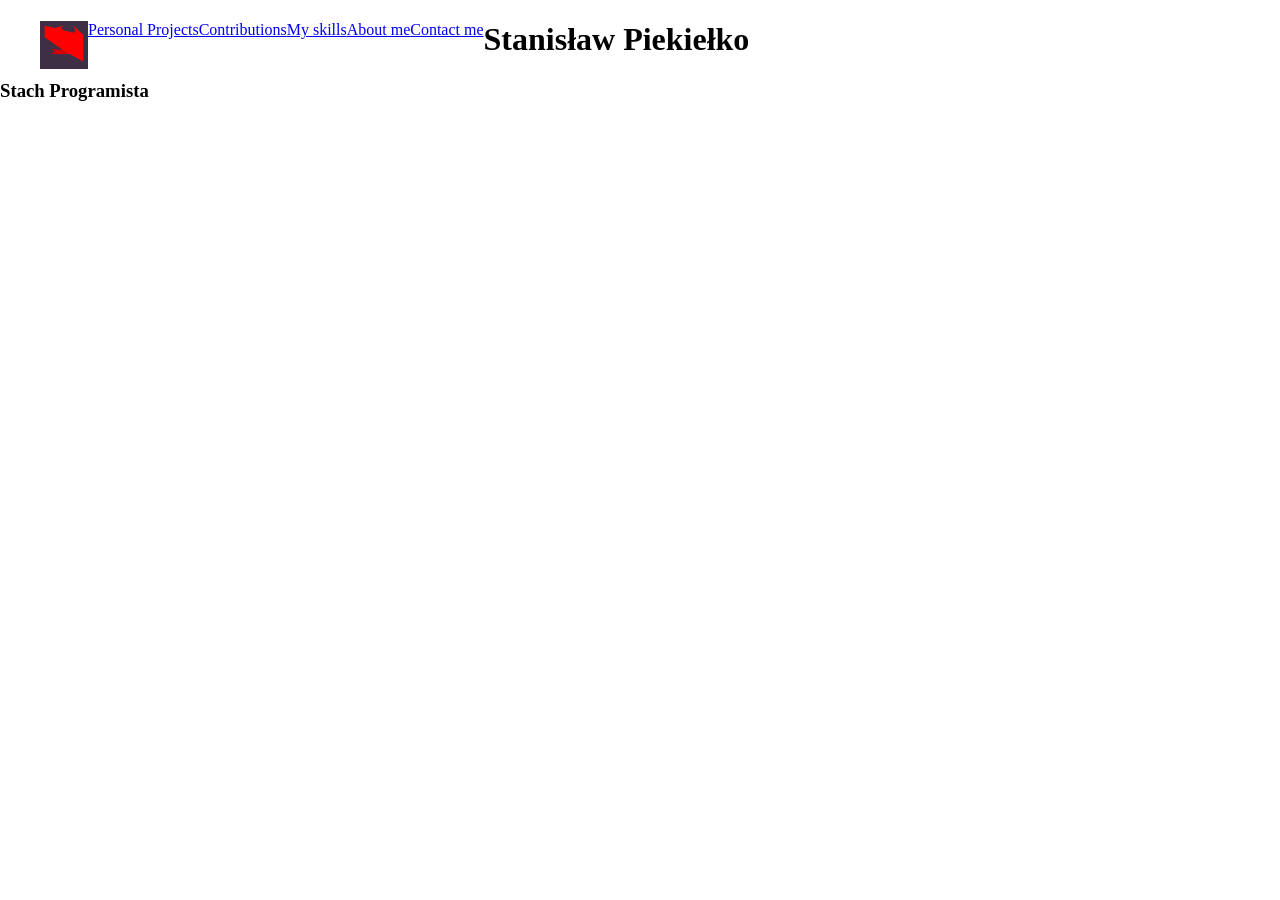
==== about_me.html @ 494cebd4 "Added links in navigation. Created more pages." ====
<!DOCTYPE html>
<html lang="en">
  <head>
    <meta charset="UTF-8">
    <meta name="viewport" content="width=device-width, initial-scale=1.0">
    <title>Stanisław Piekiełko</title>
    <link rel="stylesheet" href="/style.css">
    <link rel="icon" href="/Portfolio - logo.ico" type="image/x-icon">
  </head>
  <body>
    <nav>
        <ul>
            <li>
                <a href="index.html">
                    <img id="nav_logo" src="/Portfolio - logo.svg" alt="Home">
                </a>
            </li>
            <li>
                <a href="personal_projects.html">Personal Projects</a>
            </li>
            <li>
                <a href="contributions.html">Contributions</a>
            </li>
            <li>
                <a href="my_skills.html">My skills</a>
            </li>
            <li>
                <a href="about_me.html">About me</a>
            </li>
            <li>
                <a href="contact_me.html">Contact me</a>
            </li>
        </ul>
    </nav>
    <main>
        <h1>Stanisław Piekiełko</h1>
        <h3>Stach Programista</h3>  
    </main>
    <script src="script.js"></script>
  </body>
</html>
---- style.css ----
body{
    padding: 0;
    margin: 0;
}
nav ul{
    list-style: none;
    text-decoration: none;
}
nav li{
    padding: 0;
    margin: 0;
    float: left;
}
#nav_logo{
    height: 3em;
    width: 3em;
}
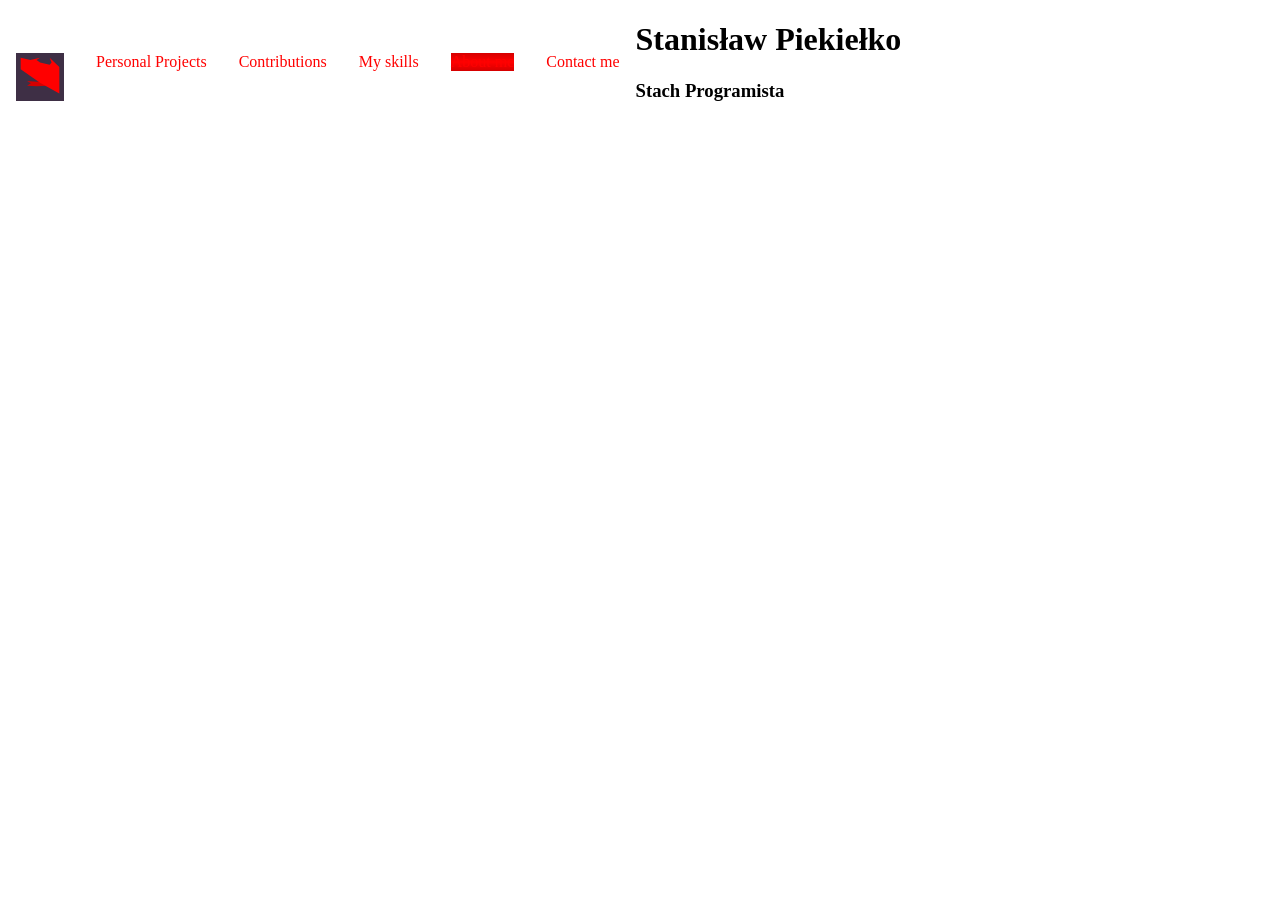
==== commit 3a8dfc78: "Added styling to navigation" ====
--- a/about_me.html
+++ b/about_me.html
@@ -24,7 +24,7 @@
             <li>
                 <a href="my_skills.html">My skills</a>
             </li>
-            <li>
+            <li  class="current_page">
                 <a href="about_me.html">About me</a>
             </li>
             <li>
--- a/style.css
+++ b/style.css
@@ -5,11 +5,23 @@
 nav ul{
     list-style: none;
     text-decoration: none;
+    padding: 0;
+    margin: 0;
 }
 nav li{
-    padding: 0;
-    margin: 0;
+    margin: 2rem 1em 2rem 1em;
     float: left;
+}
+nav li a{
+    text-decoration: none;
+    color: red;
+}
+nav li a:visited{
+    text-decoration: none;
+    color: red;
+}
+.current_page{
+    background-image: linear-gradient(#D50000, red, #D50000);
 }
 #nav_logo{
     height: 3em;
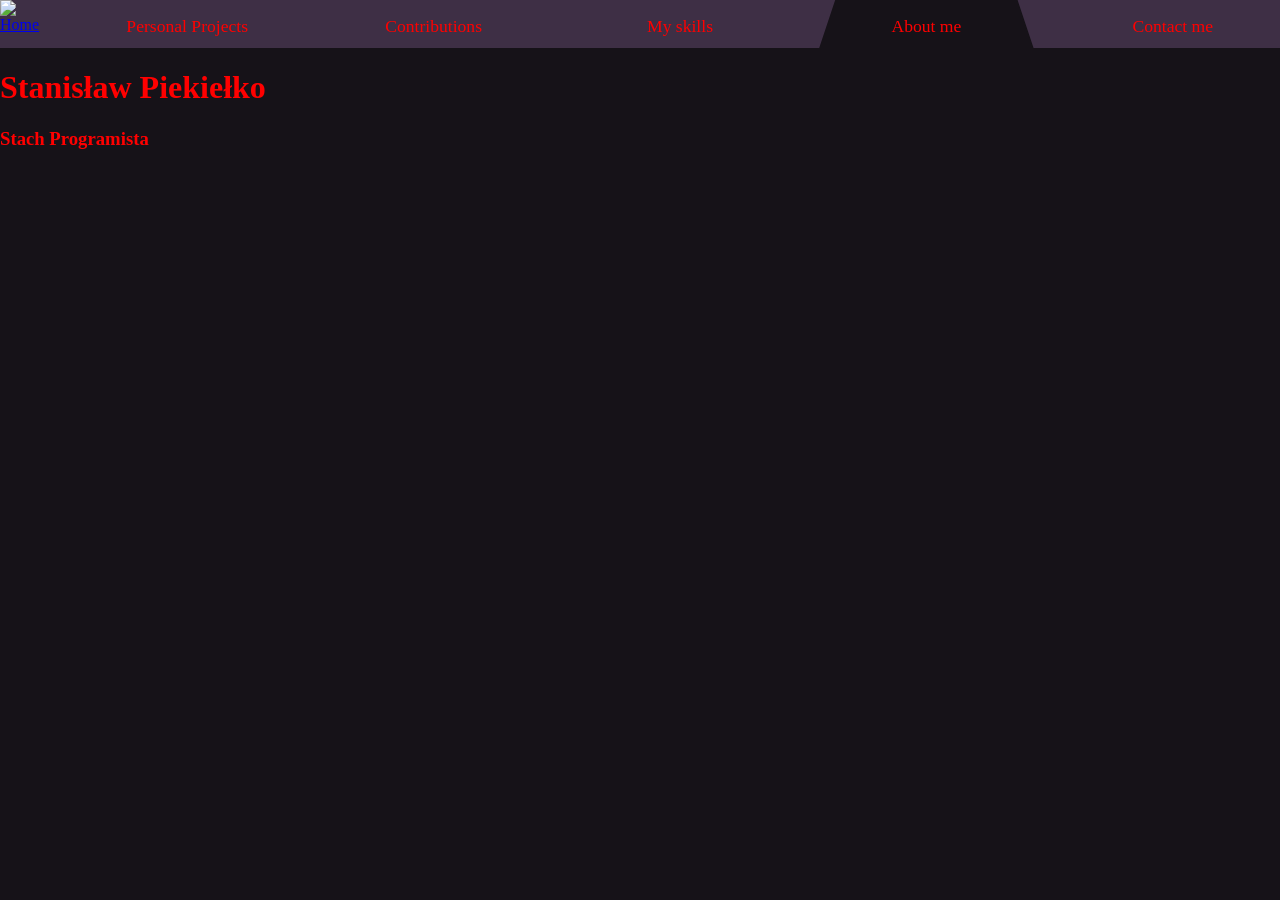
==== commit 2a86e917: "Changed css to grid. Added script. Added meta property 'page'." ====
--- a/about_me.html
+++ b/about_me.html
@@ -3,34 +3,33 @@
   <head>
     <meta charset="UTF-8">
     <meta name="viewport" content="width=device-width, initial-scale=1.0">
+    <meta name="page" content="about_me">
     <title>Stanisław Piekiełko</title>
-    <link rel="stylesheet" href="/style.css">
-    <link rel="icon" href="/Portfolio - logo.ico" type="image/x-icon">
+    <link rel="stylesheet" href="style.css">
+    <link rel="icon" href="Portfolio - logo.ico" type="image/x-icon">
   </head>
   <body>
-    <nav>
-        <ul>
-            <li>
+     <nav>
+            <div>
                 <a href="index.html">
-                    <img id="nav_logo" src="/Portfolio - logo.svg" alt="Home">
+                    <img id="nav_logo" src="Portfolio - logo translucent.svg" alt="Home">
                 </a>
-            </li>
-            <li>
-                <a href="personal_projects.html">Personal Projects</a>
-            </li>
-            <li>
-                <a href="contributions.html">Contributions</a>
-            </li>
-            <li>
-                <a href="my_skills.html">My skills</a>
-            </li>
-            <li  class="current_page">
-                <a href="about_me.html">About me</a>
-            </li>
-            <li>
-                <a href="contact_me.html">Contact me</a>
-            </li>
-        </ul>
+            </div>
+            <div>
+                <a class="nav_link" href="personal_projects.html">Personal Projects</a>
+            </div>
+            <div>
+                <a class="nav_link" href="contributions.html">Contributions</a>
+            </div>
+            <div>
+                <a class="nav_link" href="my_skills.html">My skills</a>
+            </div>
+            <div class="current_page">
+                <a class="nav_link" href="about_me.html">About me</a>
+            </div>
+            <div>
+                <a class="nav_link" href="contact_me.html">Contact me</a>
+            </div>
     </nav>
     <main>
         <h1>Stanisław Piekiełko</h1>
--- a/style.css
+++ b/style.css
@@ -1,29 +1,76 @@
 body{
     padding: 0;
     margin: 0;
+    background-color: #161218;
+    color: red;
 }
-nav ul{
-    list-style: none;
-    text-decoration: none;
-    padding: 0;
-    margin: 0;
+nav{
+    background-color: #3E2F45;
+    height: auto;
+    width: 100%;
+    display: grid;
+    grid-template-columns: 3em repeat(5, 1fr);
+    column-gap: 2rem;
 }
-nav li{
-    margin: 2rem 1em 2rem 1em;
-    float: left;
+nav div{
+    height: 3em;
 }
-nav li a{
+.nav_link{
     text-decoration: none;
     color: red;
+    display: flex;
+    align-items: center;
+    justify-content: center;
+    font-size: 1.1em;
+    height: 3em;
+    width: 100%;
 }
-nav li a:visited{
-    text-decoration: none;
-    color: red;
+
+.current_page{
+    background-color: #161218;
+    clip-path: polygon(
+    1em 0,                /* top-left (indented) */
+    calc(100% - 1em) 0,  /* top-right (indented) */
+    100% 100%,           /* bottom-right */
+    0 100%               /* bottom-left */
+  );
 }
-.current_page{
-    background-image: linear-gradient(#D50000, red, #D50000);
+.current_home_page{
+    background-color: #161218;
+    width: 4em;
+    clip-path: polygon(
+    0 0,                /* top-left */
+    calc(100% - 1em) 0,  /* top-right (indented) */
+    100% 100%,           /* bottom-right */
+    0 100%               /* bottom-left */
+  );
 }
 #nav_logo{
     height: 3em;
     width: 3em;
+}
+#home_page{
+    display: grid;
+    grid-template-columns: 2fr 3fr 1fr;
+    grid-gap: 1rem;
+    padding: 1rem;
+}
+#home_page h1{
+    margin-block-end: 0;
+}
+#home_page h3{
+    margin-block-start: 0;
+}
+#personal_projects{
+    display: grid;
+    grid-template-columns: 1fr 1fr;
+    grid-gap: 1rem;
+    padding: 1rem;
+}
+#personal_projects h1{
+    grid-column: span 2;
+}
+main div{
+    padding: 1em;
+    background-color: #3E2F45;
 }
